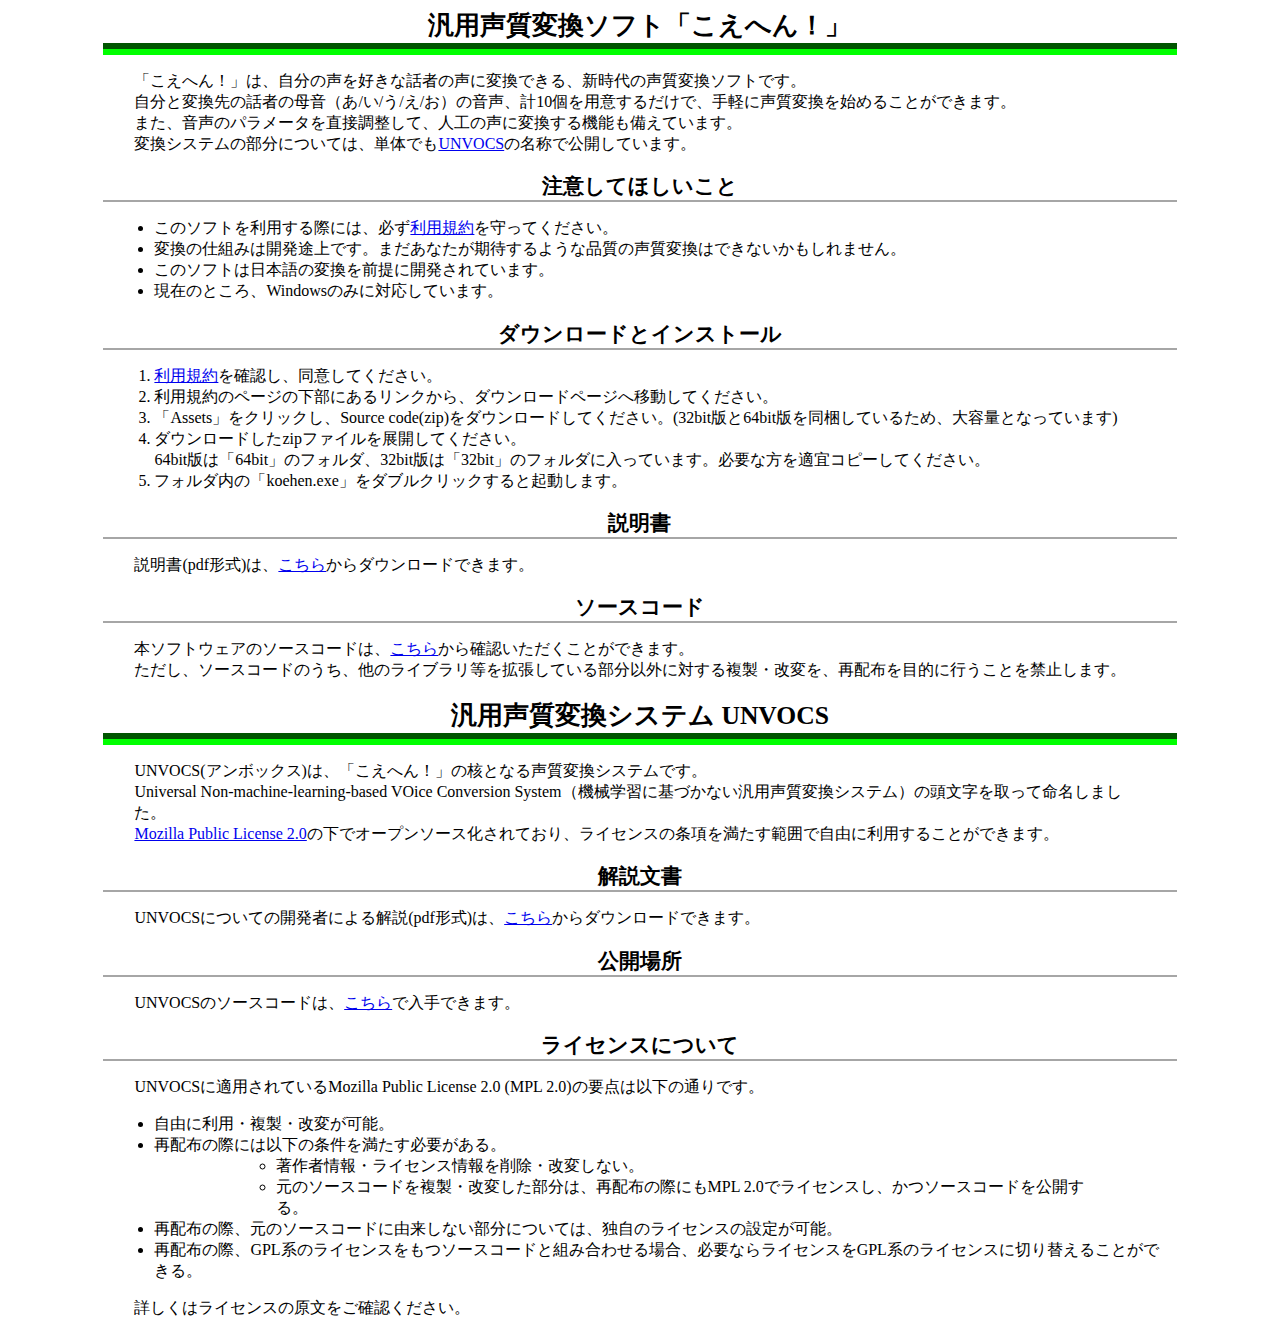
==== index.html @ ded4e893 "一部修正" ====
<html lang="ja">
<head>
<meta charset="utf-8">
<title>
こえへん！/UNVOCS 公式サイト
</title>
<link href="test.css" rel="stylesheet">
</head>
<body>
<h1>汎用声質変換ソフト「こえへん！」 </h1>
<p class="content">
<div style="width: 80%; margin: 0 auto;">
「こえへん！」は、自分の声を好きな話者の声に変換できる、新時代の声質変換ソフトです。<br/>
自分と変換先の話者の母音（あ/い/う/え/お）の音声、計10個を用意するだけで、手軽に声質変換を始めることができます。<br/>
また、音声のパラメータを直接調整して、人工の声に変換する機能も備えています。<br/>
変換システムの部分については、単体でも<a href="#unvocs">UNVOCS</a>の名称で公開しています。
</div>
</p>
<h2>注意してほしいこと</h2>
<ul>
<li>このソフトを利用する際には、必ず<a href="termsOfUse.html">利用規約</a>を守ってください。</li>
<li>変換の仕組みは開発途上です。まだあなたが期待するような品質の声質変換はできないかもしれません。</li>
<li>このソフトは日本語の変換を前提に開発されています。</li>
<li>現在のところ、Windowsのみに対応しています。</li>
</ul>
<h2>ダウンロードとインストール</h2>
<p>
<ol>
<li><a href="termsOfUse.html">利用規約</a>を確認し、同意してください。</li>
<li>利用規約のページの下部にあるリンクから、ダウンロードページへ移動してください。</li>
<li>「Assets」をクリックし、Source code(zip)をダウンロードしてください。(32bit版と64bit版を同梱しているため、大容量となっています)</li>
<li>ダウンロードしたzipファイルを展開してください。<br/>
64bit版は「64bit」のフォルダ、32bit版は「32bit」のフォルダに入っています。必要な方を適宜コピーしてください。</li>
<li>フォルダ内の「koehen.exe」をダブルクリックすると起動します。</li>
</ol>
</p>
<h2>説明書</h2>
<p>
説明書(pdf形式)は、<a href="取扱説明書.pdf">こちら</a>からダウンロードできます。
</p>
<h2>ソースコード</h2>
<p>
本ソフトウェアのソースコードは、<a href="https://github.com/takosumi/koehen-source">こちら</a>から確認いただくことができます。<br/>
ただし、ソースコードのうち、他のライブラリ等を拡張している部分以外に対する複製・改変を、再配布を目的に行うことを禁止します。
</p>
<h1 id="unvocs">汎用声質変換システム UNVOCS</h1>
<p class="content">
<div style="width: 80%; margin: 0 auto;">
UNVOCS(アンボックス)は、「こえへん！」の核となる声質変換システムです。<br/>
Universal Non-machine-learning-based VOice Conversion System（機械学習に基づかない汎用声質変換システム）の頭文字を取って命名しました。<br/>
<a href="https://www.mozilla.org/en-US/MPL/2.0/">Mozilla Public License 2.0</a>の下でオープンソース化されており、ライセンスの条項を満たす範囲で自由に利用することができます。
</div>
</p>
<h2>解説文書</h2>
<p>
UNVOCSについての開発者による解説(pdf形式)は、<a href="声質変換紹介.pdf">こちら</a>からダウンロードできます。
</p>
<h2>公開場所</h2>
<p>
UNVOCSのソースコードは、<a href="https://github.com/takosumi/unvocs">こちら</a>で入手できます。
</p>
<h2>ライセンスについて</h2>
<p>
UNVOCSに適用されているMozilla Public License 2.0 (MPL 2.0)の要点は以下の通りです。
</p>
<ul>
<li>自由に利用・複製・改変が可能。</li>
<li>再配布の際には以下の条件を満たす必要がある。</li>
<ul>
<li>著作者情報・ライセンス情報を削除・改変しない。</li>
<li>元のソースコードを複製・改変した部分は、再配布の際にもMPL 2.0でライセンスし、かつソースコードを公開する。</li>
</ul>
<li>再配布の際、元のソースコードに由来しない部分については、独自のライセンスの設定が可能。</li>
<li>再配布の際、GPL系のライセンスをもつソースコードと組み合わせる場合、必要ならライセンスをGPL系のライセンスに切り替えることができる。</li>
</ul></li>
<p>
詳しくはライセンスの原文をご確認ください。
</p>
</body>
</html>
---- test.css ----
h1, h2{
    width: 85%;
    margin-left: auto;
    margin-right: auto;
    font-size: 1.6em;
    text-align: center;
    border-bottom: 6px solid #005500;
    margin-bottom: 0;
}
h2{
    font-size: 1.3em;
    border-bottom: 2px solid #a6a6a6;
}
p, ul, ol{
    width: 80%;
    margin-left: auto;
    margin-right: auto;
}
.content{
    width: 85%;
    border-top: 6px solid #00ff00;
    margin-top: 0;
}
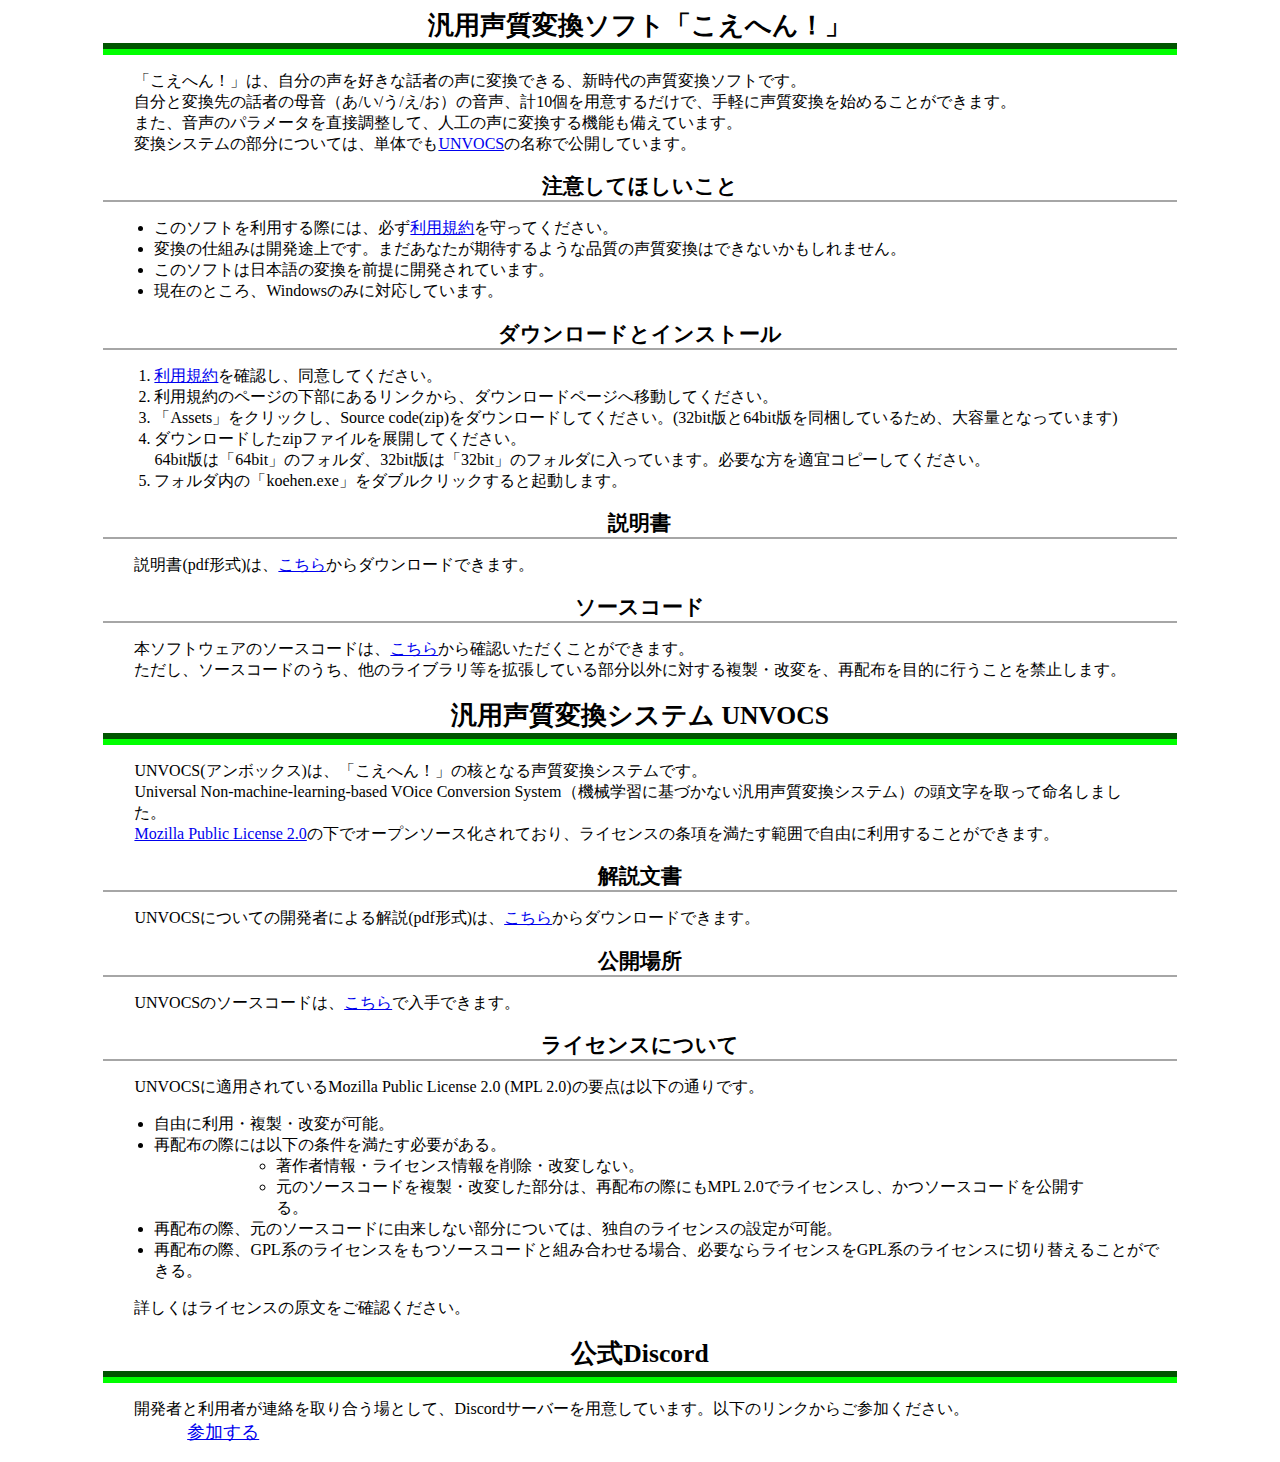
==== commit 2824c9d5: "Discordへのリンクを追加" ====
--- a/index.html
+++ b/index.html
@@ -76,5 +76,12 @@
 <p>
 詳しくはライセンスの原文をご確認ください。
 </p>
+<h1>公式Discord</h1>
+<p class="content">
+<div style="width: 80%; margin: 0 auto;">
+開発者と利用者が連絡を取り合う場として、Discordサーバーを用意しています。以下のリンクからご参加ください。
+<div style="margin-left: 3em;font-size: 1.1em;"><a href="https://discord.gg/eCj95dbqYh">参加する</a><div>
+</div>
+</p>
 </body>
 </html>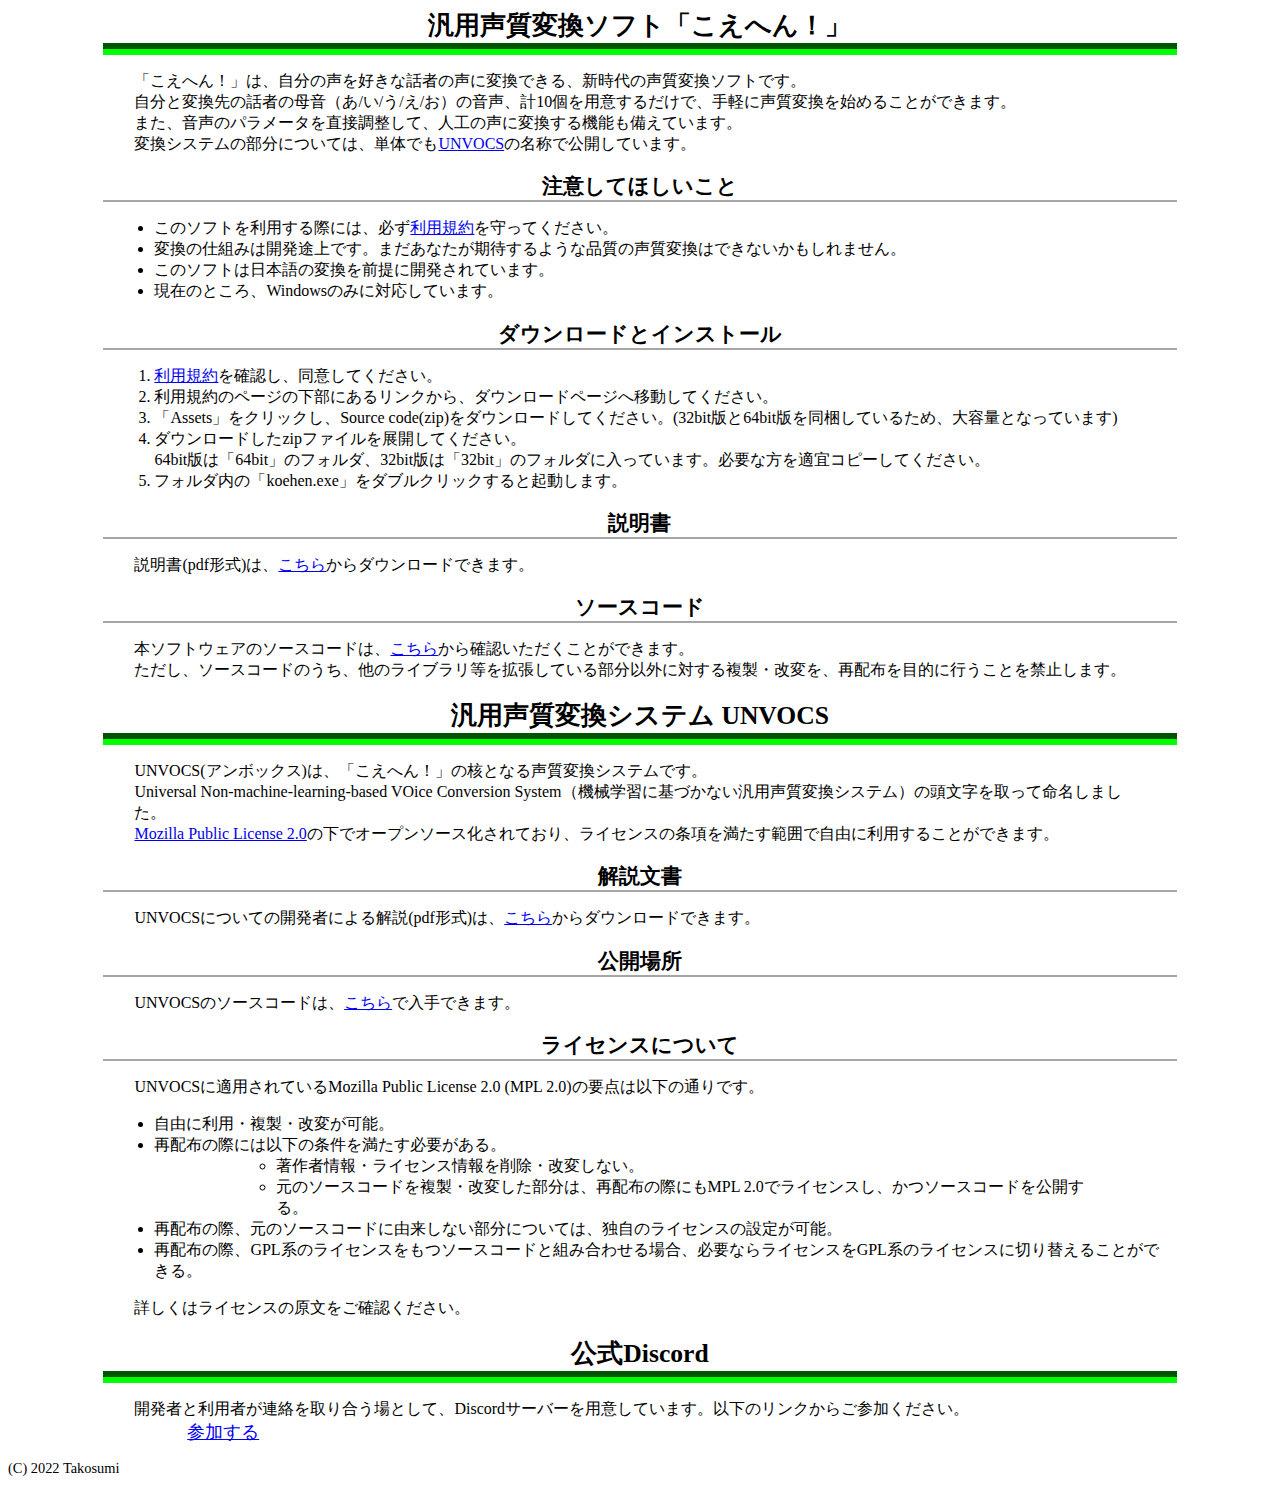
==== commit eecb1a95: "ページ間リンク追加" ====
--- a/index.html
+++ b/index.html
@@ -80,8 +80,9 @@
 <p class="content">
 <div style="width: 80%; margin: 0 auto;">
 開発者と利用者が連絡を取り合う場として、Discordサーバーを用意しています。以下のリンクからご参加ください。
-<div style="margin-left: 3em;font-size: 1.1em;"><a href="https://discord.gg/eCj95dbqYh">参加する</a><div>
+<div style="margin-left: 3em;font-size: 1.1em;"><a href="https://discord.gg/eCj95dbqYh">参加する</a></div>
 </div>
 </p>
+<div style="font-size: 0.9em;">(C) 2022 Takosumi</div>
 </body>
 </html>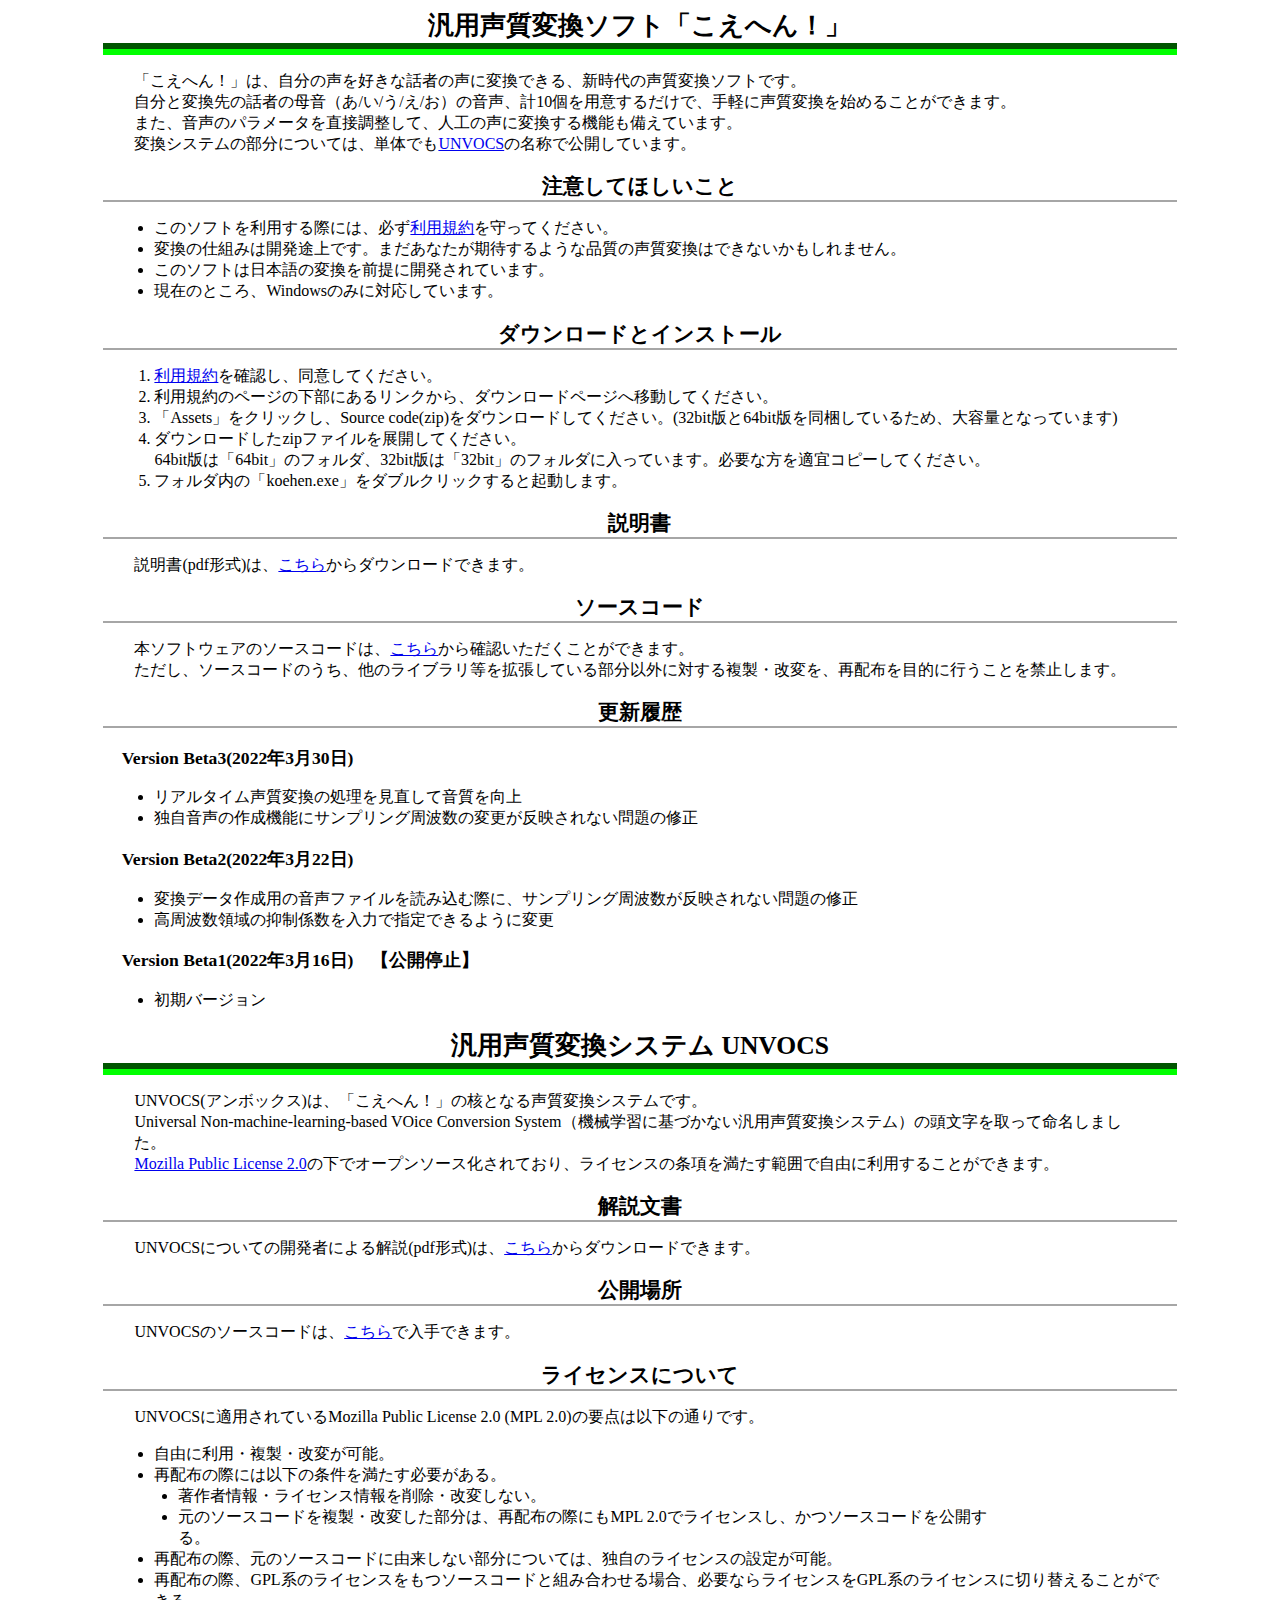
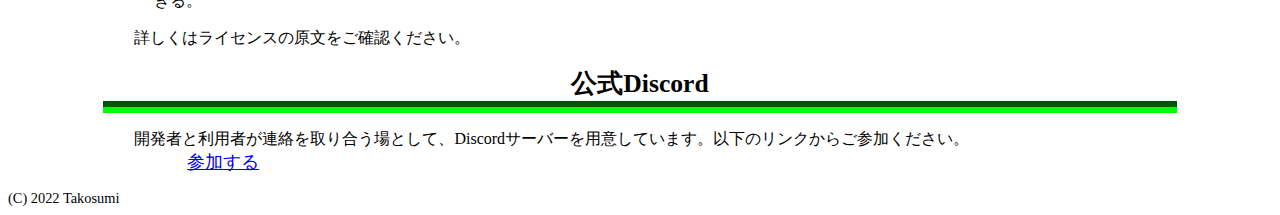
==== commit 4602749d: "ソフトウェア側のバージョンアップを反映" ====
--- a/index.html
+++ b/index.html
@@ -24,7 +24,6 @@
 <li>現在のところ、Windowsのみに対応しています。</li>
 </ul>
 <h2>ダウンロードとインストール</h2>
-<p>
 <ol>
 <li><a href="termsOfUse.html">利用規約</a>を確認し、同意してください。</li>
 <li>利用規約のページの下部にあるリンクから、ダウンロードページへ移動してください。</li>
@@ -33,7 +32,6 @@
 64bit版は「64bit」のフォルダ、32bit版は「32bit」のフォルダに入っています。必要な方を適宜コピーしてください。</li>
 <li>フォルダ内の「koehen.exe」をダブルクリックすると起動します。</li>
 </ol>
-</p>
 <h2>説明書</h2>
 <p>
 説明書(pdf形式)は、<a href="取扱説明書.pdf">こちら</a>からダウンロードできます。
@@ -43,6 +41,21 @@
 本ソフトウェアのソースコードは、<a href="https://github.com/takosumi/koehen-source">こちら</a>から確認いただくことができます。<br/>
 ただし、ソースコードのうち、他のライブラリ等を拡張している部分以外に対する複製・改変を、再配布を目的に行うことを禁止します。
 </p>
+<h2>更新履歴</h2>
+<h3>Version Beta3(2022年3月30日)</h3>
+<ul>
+<li>リアルタイム声質変換の処理を見直して音質を向上</li>
+<li>独自音声の作成機能にサンプリング周波数の変更が反映されない問題の修正</li>
+</ul>
+<h3>Version Beta2(2022年3月22日)</h3>
+<ul>
+<li>変換データ作成用の音声ファイルを読み込む際に、サンプリング周波数が反映されない問題の修正</li>
+<li>高周波数領域の抑制係数を入力で指定できるように変更</li>
+</ul>
+<h3>Version Beta1(2022年3月16日)　【公開停止】</h3>
+<ul>
+<li>初期バージョン</li>
+</ul>
 <h1 id="unvocs">汎用声質変換システム UNVOCS</h1>
 <p class="content">
 <div style="width: 80%; margin: 0 auto;">
@@ -66,7 +79,7 @@
 <ul>
 <li>自由に利用・複製・改変が可能。</li>
 <li>再配布の際には以下の条件を満たす必要がある。</li>
-<ul>
+<ul style="margin-left: -1em;">
 <li>著作者情報・ライセンス情報を削除・改変しない。</li>
 <li>元のソースコードを複製・改変した部分は、再配布の際にもMPL 2.0でライセンスし、かつソースコードを公開する。</li>
 </ul>
--- a/test.css
+++ b/test.css
@@ -11,10 +11,19 @@
     font-size: 1.3em;
     border-bottom: 2px solid #a6a6a6;
 }
+h3{
+    width:  82%;
+    margin-left: auto;
+    margin-right: auto;
+    font-size: 1.1em;
+}
 p, ul, ol{
     width: 80%;
     margin-left: auto;
     margin-right: auto;
+}
+ul{
+    list-style-type: disc;
 }
 .content{
     width: 85%;
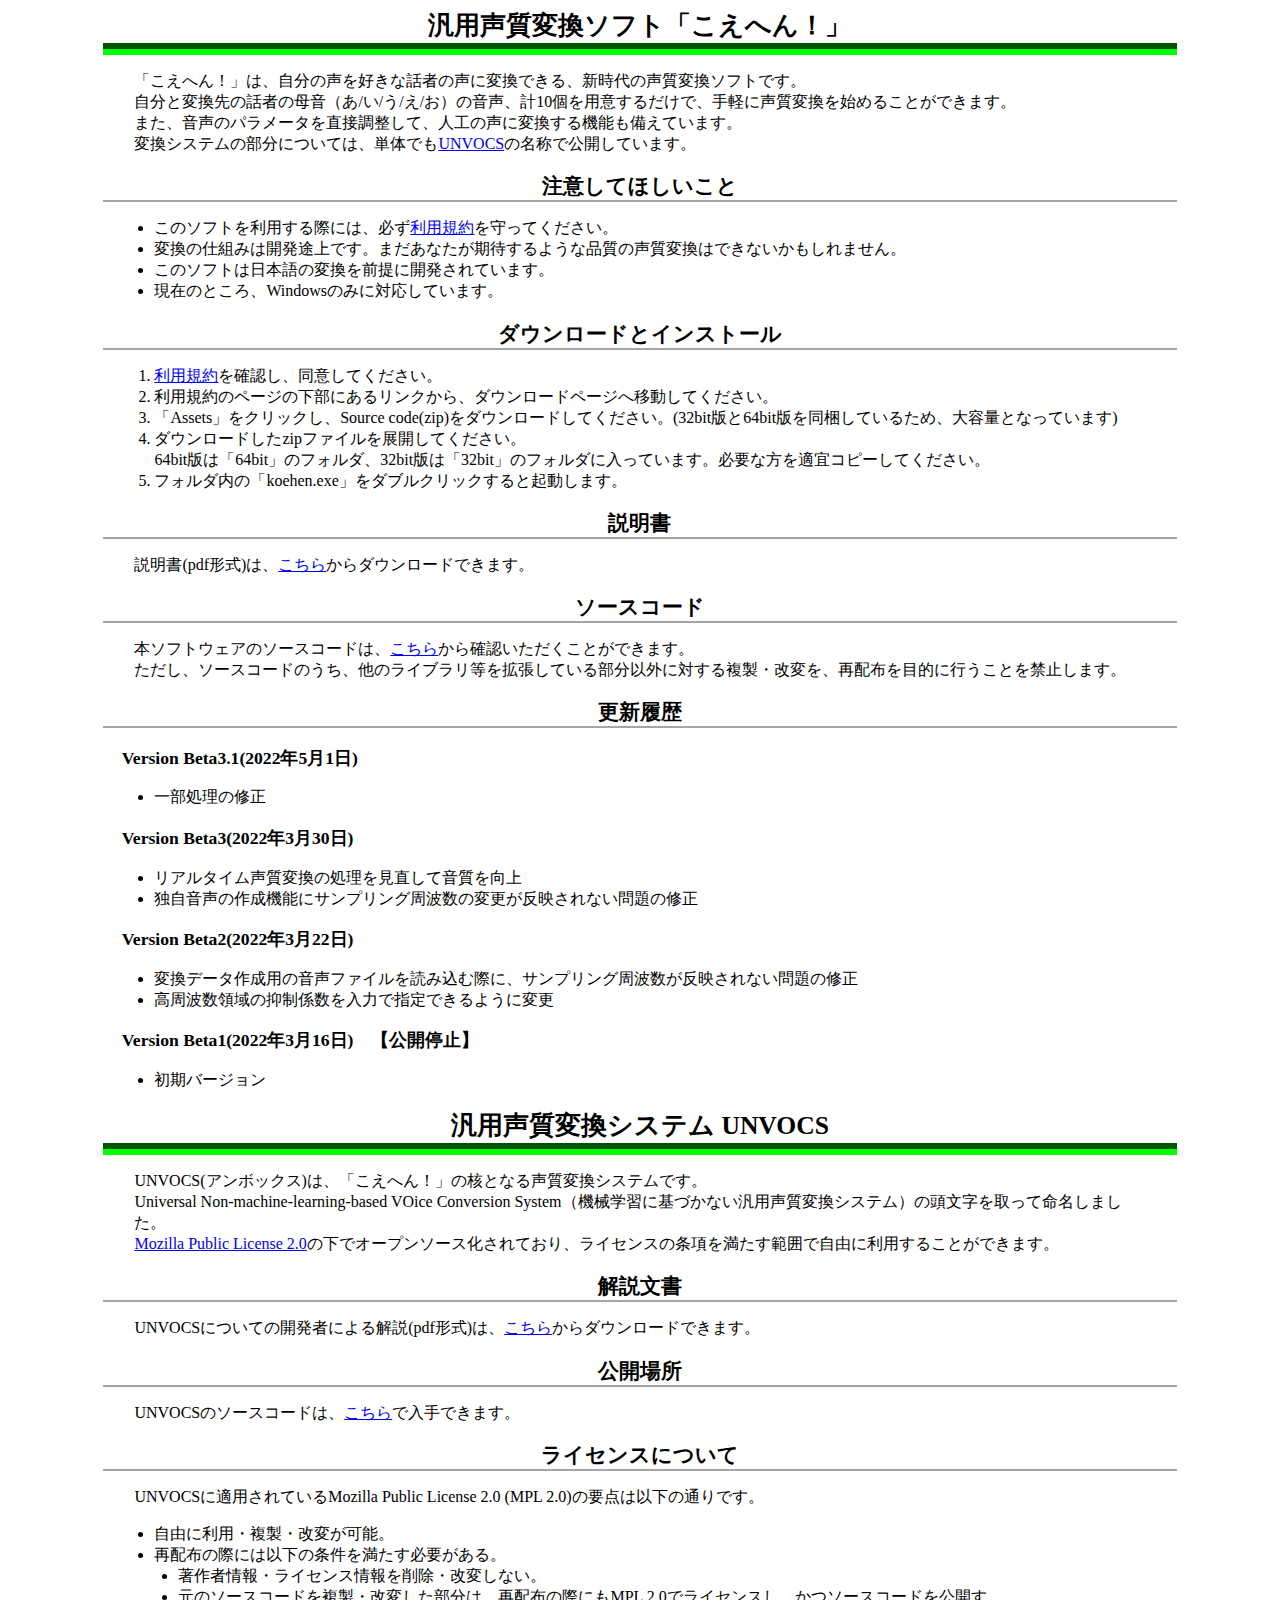
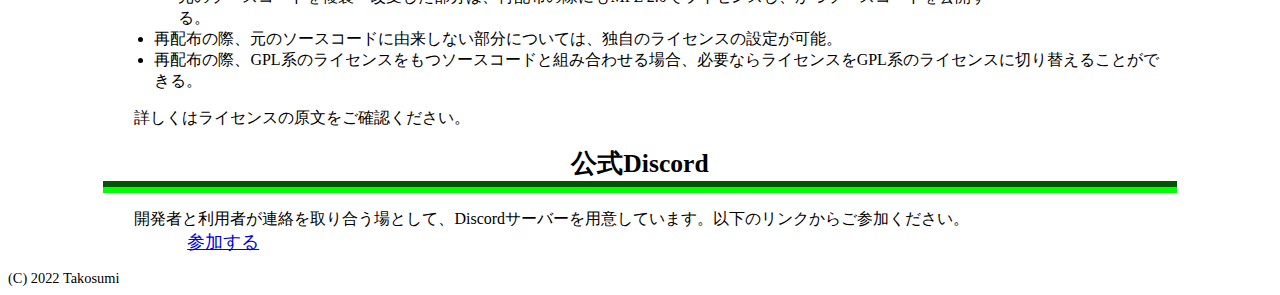
==== commit f927e966: "ソフトウェア側のバージョンアップを反映" ====
--- a/index.html
+++ b/index.html
@@ -42,6 +42,10 @@
 ただし、ソースコードのうち、他のライブラリ等を拡張している部分以外に対する複製・改変を、再配布を目的に行うことを禁止します。
 </p>
 <h2>更新履歴</h2>
+<h3>Version Beta3.1(2022年5月1日)</h3>
+<ul>
+<li>一部処理の修正</li>
+</ul>
 <h3>Version Beta3(2022年3月30日)</h3>
 <ul>
 <li>リアルタイム声質変換の処理を見直して音質を向上</li>
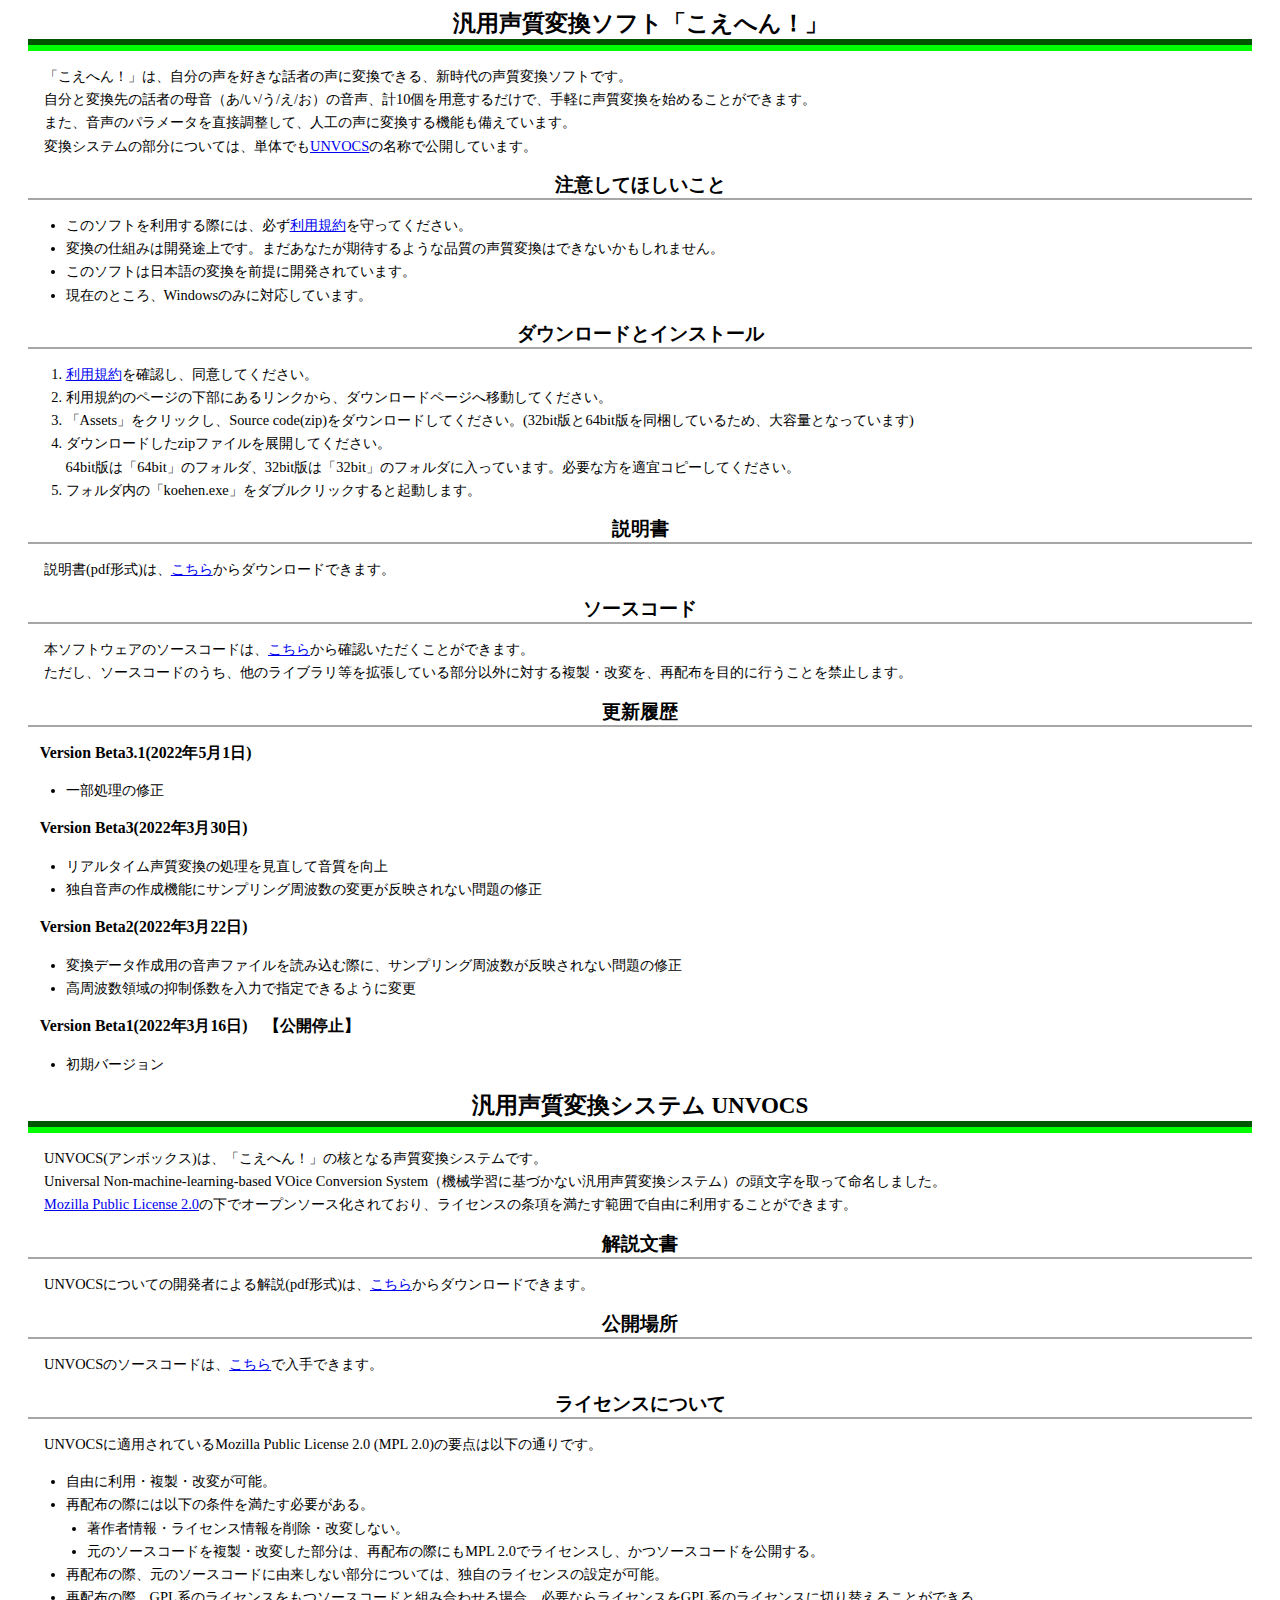
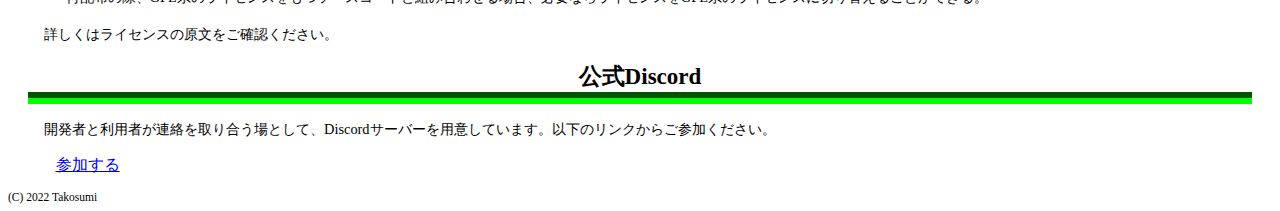
==== commit 24235c47: "モバイル端末での表示崩れを修正" ====
--- a/index.html
+++ b/index.html
@@ -8,13 +8,12 @@
 </head>
 <body>
 <h1>汎用声質変換ソフト「こえへん！」 </h1>
-<p class="content">
-<div style="width: 80%; margin: 0 auto;">
+<div class="header_line"></div>
+<p>
 「こえへん！」は、自分の声を好きな話者の声に変換できる、新時代の声質変換ソフトです。<br/>
 自分と変換先の話者の母音（あ/い/う/え/お）の音声、計10個を用意するだけで、手軽に声質変換を始めることができます。<br/>
 また、音声のパラメータを直接調整して、人工の声に変換する機能も備えています。<br/>
 変換システムの部分については、単体でも<a href="#unvocs">UNVOCS</a>の名称で公開しています。
-</div>
 </p>
 <h2>注意してほしいこと</h2>
 <ul>
@@ -61,12 +60,11 @@
 <li>初期バージョン</li>
 </ul>
 <h1 id="unvocs">汎用声質変換システム UNVOCS</h1>
-<p class="content">
-<div style="width: 80%; margin: 0 auto;">
+<div class="header_line"></div>
+<p>
 UNVOCS(アンボックス)は、「こえへん！」の核となる声質変換システムです。<br/>
 Universal Non-machine-learning-based VOice Conversion System（機械学習に基づかない汎用声質変換システム）の頭文字を取って命名しました。<br/>
 <a href="https://www.mozilla.org/en-US/MPL/2.0/">Mozilla Public License 2.0</a>の下でオープンソース化されており、ライセンスの条項を満たす範囲で自由に利用することができます。
-</div>
 </p>
 <h2>解説文書</h2>
 <p>
@@ -83,7 +81,7 @@
 <ul>
 <li>自由に利用・複製・改変が可能。</li>
 <li>再配布の際には以下の条件を満たす必要がある。</li>
-<ul style="margin-left: -1em;">
+<ul style="margin-left: 0em;">
 <li>著作者情報・ライセンス情報を削除・改変しない。</li>
 <li>元のソースコードを複製・改変した部分は、再配布の際にもMPL 2.0でライセンスし、かつソースコードを公開する。</li>
 </ul>
@@ -94,12 +92,11 @@
 詳しくはライセンスの原文をご確認ください。
 </p>
 <h1>公式Discord</h1>
-<p class="content">
-<div style="width: 80%; margin: 0 auto;">
+<div class="header_line"></div>
+<p>
 開発者と利用者が連絡を取り合う場として、Discordサーバーを用意しています。以下のリンクからご参加ください。
 <div style="margin-left: 3em;font-size: 1.1em;"><a href="https://discord.gg/eCj95dbqYh">参加する</a></div>
-</div>
 </p>
-<div style="font-size: 0.9em;">(C) 2022 Takosumi</div>
+<div style="font-size: 0.8em;">(C) 2022 Takosumi</div>
 </body>
-</html>+</html>
--- a/test.css
+++ b/test.css
@@ -1,7 +1,11 @@
+body{
+    font-size: 0.9em;
+}
 h1, h2{
-    width: 85%;
-    margin-left: auto;
-    margin-right: auto;
+    margin-left: 20px;
+    margin-right: 20px;
+    margin-block-start: 0em;
+    margin-block-end: 0em;
     font-size: 1.6em;
     text-align: center;
     border-bottom: 6px solid #005500;
@@ -9,24 +13,27 @@
 }
 h2{
     font-size: 1.3em;
-    border-bottom: 2px solid #a6a6a6;
+    border-bottom: 2.5px solid #a6a6a6;
 }
 h3{
-    width:  82%;
-    margin-left: auto;
-    margin-right: auto;
+    margin-left: 2em;
+    margin-right: 2em;
     font-size: 1.1em;
 }
 p, ul, ol{
-    width: 80%;
-    margin-left: auto;
-    margin-right: auto;
+    margin-left: 2.5em;
+    margin-right: 2.5em;
+    line-height: 1.6em
+}
+ul, ol{
+    padding-inline-start: 1.5em;
 }
 ul{
     list-style-type: disc;
 }
-.content{
-    width: 85%;
+.header_line{
     border-top: 6px solid #00ff00;
     margin-top: 0;
-}+    margin-left: 20px;
+    margin-right: 20px;
+}
